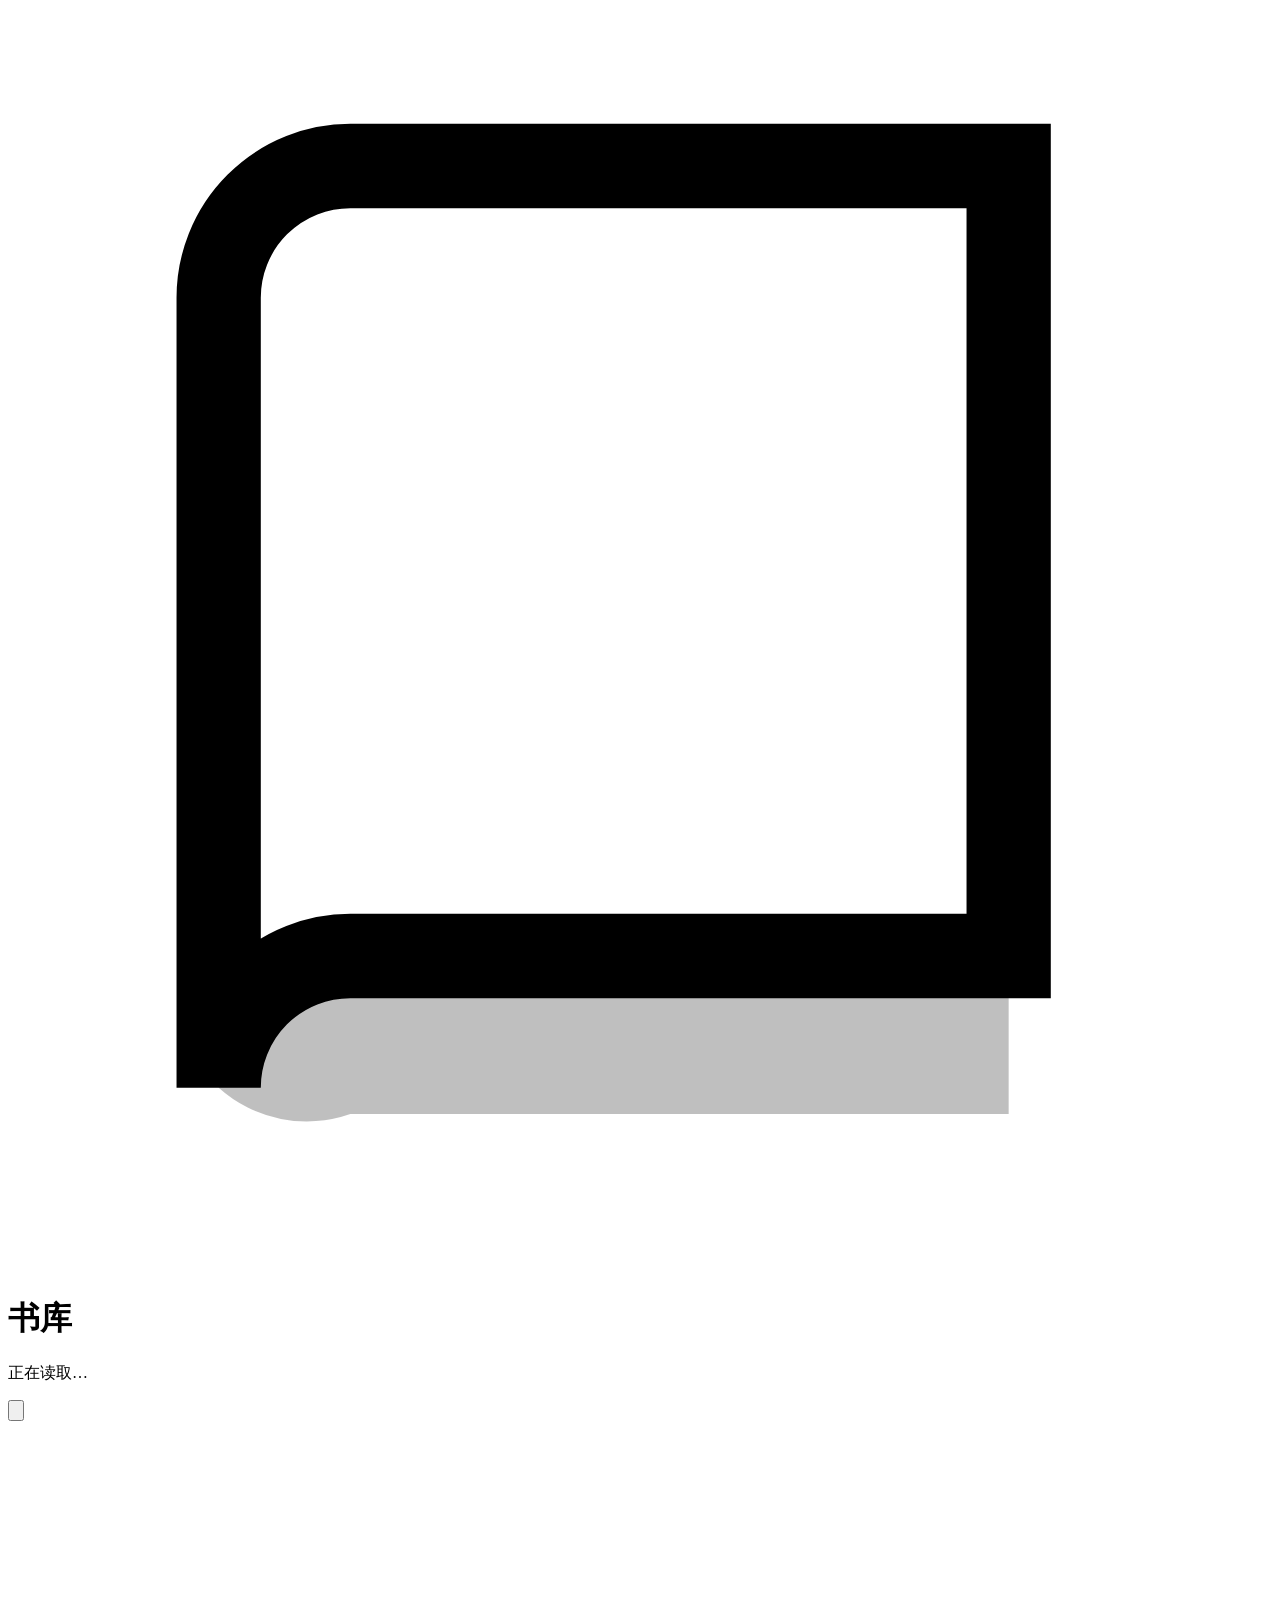
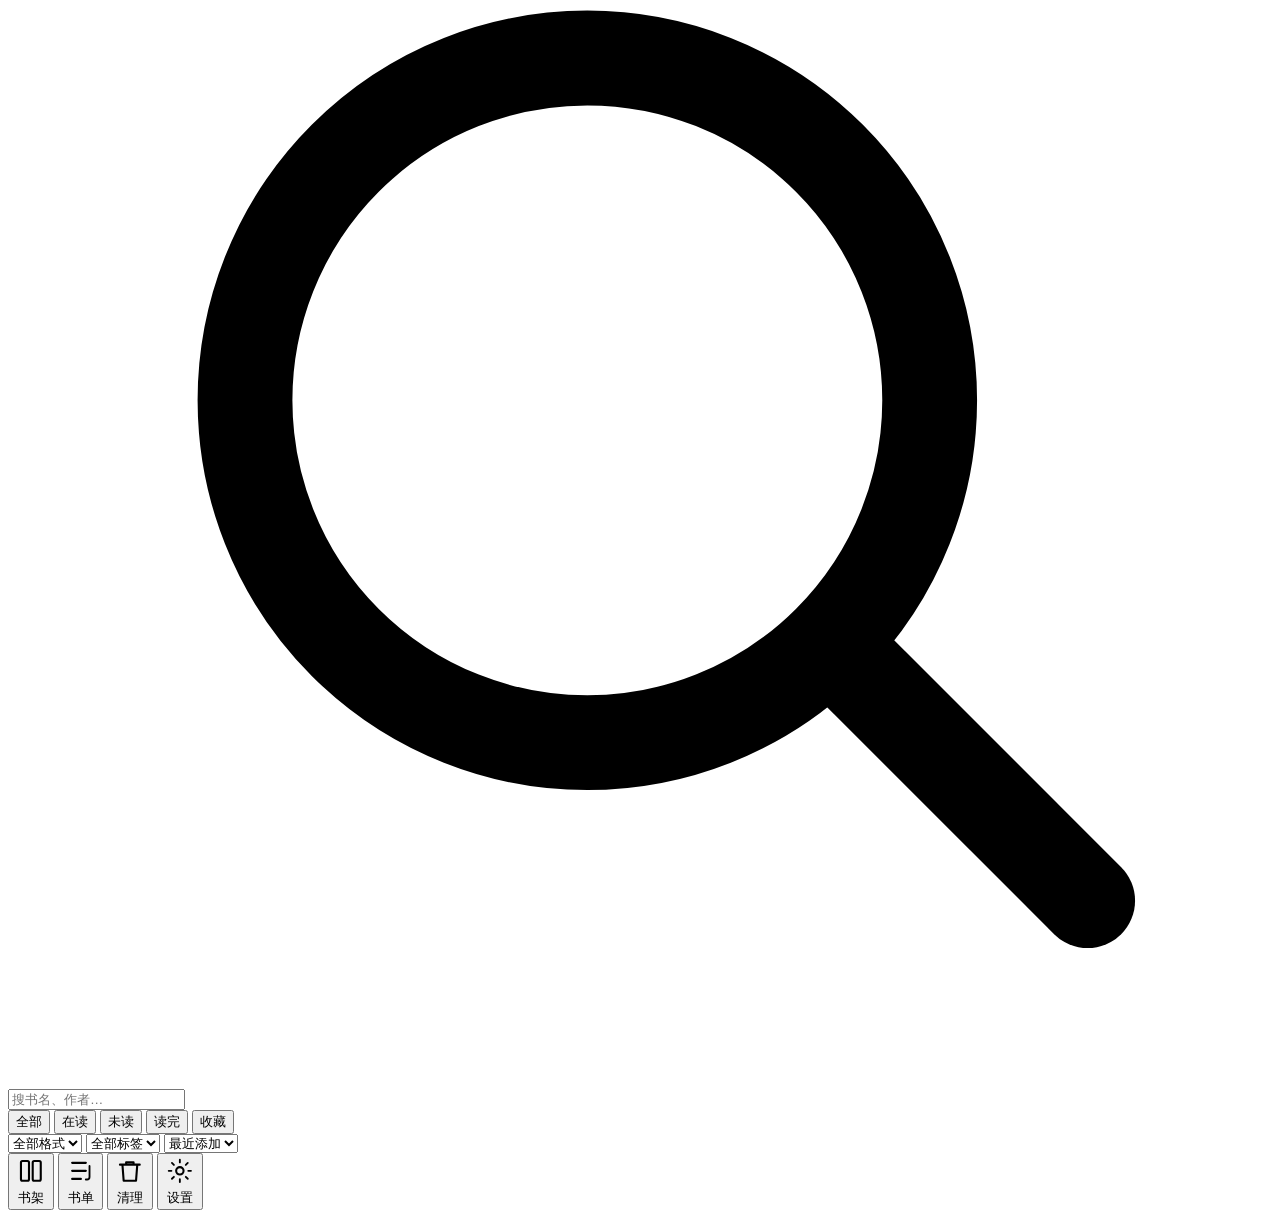
==== bookcase-android/app/src/main/python/static/index.html @ 0747f791 "书库 v1.12.0：本地电子书库（Web + Android） - bookcase/：Python 标准库 + SQLite 的 Web / 私有云版，支持扫描、上传备份、下载、书单、标签、阅读进" ====
<!doctype html>
<html lang="zh-CN">
<head>
<meta charset="utf-8">
<meta name="viewport" content="width=device-width,initial-scale=1,viewport-fit=cover,maximum-scale=1">
<meta name="theme-color" content="#121009">
<meta name="apple-mobile-web-app-capable" content="yes">
<title>书库</title>
<link rel="manifest" href="/static/manifest.json">
<link rel="icon" href="/static/icon.svg" type="image/svg+xml">
<script>try{var t=localStorage.getItem('bookcase-theme');if(t)document.documentElement.dataset.theme=t;}catch(e){}</script>
<link rel="stylesheet" href="/static/style.css?v=19">
</head>
<body>

<div id="app">
  <header id="topbar">
    <div class="brand">
      <svg viewBox="0 0 24 24" class="logo" aria-hidden="true"><path d="M4 5.5A2.5 2.5 0 0 1 6.5 3H19v15H6.5A2.5 2.5 0 0 0 4 20.5V5.5Z" fill="none" stroke="currentColor" stroke-width="1.6"/><path d="M4 20.5A2.5 2.5 0 0 1 6.5 18H19v3H6.5A2.5 2.5 0 0 1 4 20.5Z" fill="currentColor" opacity=".25"/></svg>
      <div>
        <h1>书库</h1>
        <p id="subtitle">正在读取…</p>
      </div>
    </div>
    <button id="scanBtn" class="icon-btn" title="检查新书" aria-label="检查新书">
      <svg viewBox="0 0 24 24" aria-hidden="true"><path d="M20 11a8 8 0 1 0-2.3 6.3M20 5v6h-6" fill="none" stroke="currentColor" stroke-width="1.8" stroke-linecap="round" stroke-linejoin="round"/></svg>
    </button>
  </header>

  <div id="scanline" class="scanline" hidden></div>

  <main>
    <!-- 书架 -->
    <section id="view-shelf">
      <div id="listBanner" class="list-banner" hidden>
        <div class="lb-head">
          <span class="lb-name" id="lbName"></span>
          <button id="lbEdit" class="icon-btn small" aria-label="编辑书单">✎</button>
          <button id="lbClose" class="icon-btn small" aria-label="退出书单">×</button>
        </div>
        <p class="lb-note" id="lbNote"></p>
        <div class="lb-meta" id="lbMeta"></div>
        <div class="pbar lb-bar"><span id="lbBar"></span></div>
        <div class="lb-actions">
          <button id="lbAdd" class="btn small">＋ 添加书籍</button>
          <button id="lbShare" class="btn small">分享书单</button>
        </div>
      </div>

      <div class="searchwrap">
        <svg viewBox="0 0 24 24" aria-hidden="true"><circle cx="11" cy="11" r="6.5" fill="none" stroke="currentColor" stroke-width="1.8"/><path d="m16 16 4.5 4.5" stroke="currentColor" stroke-width="1.8" stroke-linecap="round"/></svg>
        <input id="search" type="search" placeholder="搜书名、作者…" autocomplete="off" enterkeyhint="search">
      </div>

      <div class="chips" id="statusChips">
        <button class="chip active" data-status="all">全部</button>
        <button class="chip" data-status="reading">在读</button>
        <button class="chip" data-status="unread">未读</button>
        <button class="chip" data-status="done">读完</button>
        <button class="chip" data-favorite="1">收藏</button>
      </div>

      <div class="selectrow">
        <select id="formatSel" aria-label="格式">
          <option value="all">全部格式</option>
          <option value="epub">EPUB</option>
          <option value="pdf">PDF</option>
          <option value="mobi">MOBI</option>
          <option value="azw3">AZW3</option>
        </select>
        <select id="tagSel" aria-label="标签">
          <option value="">全部标签</option>
        </select>
        <select id="sortSel" aria-label="排序">
          <option value="added">最近添加</option>
          <option value="recent">最近更新</option>
          <option value="title">按书名</option>
          <option value="author">按作者</option>
          <option value="size">按大小</option>
        </select>
      </div>

      <div id="grid" class="grid"></div>
      <div id="shelfEmpty" class="empty" hidden></div>
    </section>

    <!-- 书单 -->
    <section id="view-lists" hidden>
      <div class="lists-head">
        <div>
          <h2 class="view-title">书单</h2>
          <p class="hint" style="margin:2px 0 0">按阶段建书单，各自记录进度</p>
        </div>
        <div class="head-actions">
          <button id="listTransferBtn" class="btn small">迁移</button>
          <button id="newListBtn" class="btn small primary">＋ 新建</button>
        </div>
      </div>
      <div id="listGrid" class="listgrid"></div>
      <div id="listsEmpty" class="empty" hidden>
        <strong>还没有书单</strong>
        比如「2026 冬 · 社会学入门」<br>一个阶段一个阶段地攒，就是自己的知识体系
      </div>
    </section>

    <!-- 清理 -->
    <section id="view-clean" hidden>
      <div class="clean-summary" id="cleanSummary"></div>
      <div id="cleanBody"></div>
    </section>

    <!-- 设置 -->
    <section id="view-settings" hidden>
      <div class="settings-block">
        <h3>扫描目录</h3>
        <p class="hint">只读取这些目录里的电子书，不会移动或修改原文件。</p>
        <div id="rootList" class="rootlist"></div>
        <div class="addrow">
          <input id="newRoot" type="text" placeholder="/sdcard/其他目录" spellcheck="false">
          <button id="addRootBtn" class="btn small">添加</button>
        </div>
      </div>
      <div class="settings-block">
        <h3>书库状态</h3>
        <div id="settingsStats" class="statgrid"></div>
        <button id="rescanBtn" class="btn wide">重新扫描</button>
        <p id="scanDetail" class="hint"></p>
        <p id="scanError" class="hint warn" hidden></p>
      </div>
      <div class="settings-block">
        <h3>目录检查</h3>
        <p class="hint">扫不到书时点这里：看书库能读到哪些目录，以及有没有漏掉的有书目录。</p>
        <button id="checkRootsBtn" class="btn wide">检查目录</button>
        <div id="rootCheck" class="rootcheck"></div>
      </div>
      <div class="settings-block">
        <h3>导入书单包</h3>
        <p class="hint">收到别人分享的书单 zip 后，先保存到 Download（微信里的文件要点「用其他应用打开」再存），再点这里找它。</p>
        <button id="findImportBtn" class="btn wide">查找书单包</button>
        <div id="importList" class="rootcheck"></div>
      </div>
      <div class="settings-block">
        <h3>外观</h3>
        <p class="hint">切换书库界面的日/夜配色；阅读器里的日/夜仍单独控制。</p>
        <div class="statusrow" id="themeRow">
          <button class="chip" data-theme-btn="dark">黑夜</button>
          <button class="chip" data-theme-btn="light">白天</button>
        </div>
      </div>
      <div class="settings-block">
        <h3>说明</h3>
        <ul class="notes">
          <li>书库只做索引：数据库和封面存在 <code>bookcase/</code> 里，原书不动。</li>
          <li>回收站在 <code>/sdcard/Download/.bookcase-trash</code>，删除只是移进去。</li>
          <li>EPUB 可在书库内阅读并自动记进度；PDF 会交给浏览器打开。</li>
          <li>详情页里可把书移入回收站，只是搬家，能找回。</li>
          <li>浏览器菜单里「添加到主屏幕」，就能像 App 一样从桌面直接进。</li>
        </ul>
      </div>
      <p class="version" id="appVersion">Bookcase · 本地服务 127.0.0.1</p>
    </section>
  </main>

  <nav id="bottomnav">
    <button class="navbtn active" data-view="shelf">
      <svg viewBox="0 0 24 24" aria-hidden="true"><rect x="4" y="4" width="6.5" height="16" rx="1.2" fill="none" stroke="currentColor" stroke-width="1.7"/><rect x="13.5" y="4" width="6.5" height="16" rx="1.2" fill="none" stroke="currentColor" stroke-width="1.7"/></svg>
      <span>书架</span>
    </button>
    <button class="navbtn" data-view="lists">
      <svg viewBox="0 0 24 24" aria-hidden="true"><path d="M5 5.5h11M5 12h11M5 18.5h7" stroke="currentColor" stroke-width="1.8" stroke-linecap="round"/><path d="M19 8v9a2 2 0 0 1-2 2h-1" fill="none" stroke="currentColor" stroke-width="1.5" stroke-linecap="round"/></svg>
      <span>书单</span>
    </button>
    <button class="navbtn" data-view="clean">
      <svg viewBox="0 0 24 24" aria-hidden="true"><path d="M4 7h16M9 7V5h6v2M6 7l1 13h10l1-13" fill="none" stroke="currentColor" stroke-width="1.7" stroke-linecap="round" stroke-linejoin="round"/></svg>
      <span>清理</span>
    </button>
    <button class="navbtn" data-view="settings">
      <svg viewBox="0 0 24 24" aria-hidden="true"><circle cx="12" cy="12" r="3" fill="none" stroke="currentColor" stroke-width="1.7"/><path d="M12 3v2.2M12 18.8V21M3 12h2.2M18.8 12H21M5.6 5.6l1.6 1.6M16.8 16.8l1.6 1.6M18.4 5.6l-1.6 1.6M7.2 16.8l-1.6 1.6" stroke="currentColor" stroke-width="1.5" stroke-linecap="round"/></svg>
      <span>设置</span>
    </button>
  </nav>
</div>

<!-- 详情 -->
<div id="detail" class="sheet" hidden>
  <div class="sheet-bg" data-close="1"></div>
  <div class="sheet-panel">
    <div class="grabber"></div>
    <div id="detailBody"></div>
  </div>
</div>

<!-- 书单编辑 -->
<div id="listSheet" class="sheet" hidden>
  <div class="sheet-bg" data-close-list="1"></div>
  <div class="sheet-panel">
    <div class="grabber"></div>
    <h3 id="listSheetTitle" class="sheet-title">新建书单</h3>
    <div class="field">
      <label>名称</label>
      <input id="listName" maxlength="40" placeholder="如：2026 冬 · 社会学入门">
    </div>
    <div class="field">
      <label>说明（可选）</label>
      <textarea id="listNote" rows="4" placeholder="这一阶段想解决什么问题、阅读顺序、笔记…"></textarea>
    </div>
    <div class="d-actions">
      <button id="listSaveBtn" class="btn primary">保存</button>
      <button id="listDeleteBtn" class="btn danger" hidden>删除书单</button>
    </div>
  </div>
</div>

<!-- 选书进书单 -->
<div id="picker" class="sheet" hidden>
  <div class="sheet-bg" data-close-picker="1"></div>
  <div class="sheet-panel picker-panel">
    <div class="grabber"></div>
    <h3 id="pickerTitle" class="sheet-title">添加书籍</h3>
    <input id="pickerSearch" class="picker-search" placeholder="搜书名、作者…">
    <div id="pickerList" class="picker-list"></div>
    <div class="picker-foot">
      <span id="pickerCount">已选 0 本</span>
      <button id="pickerSave" class="btn primary small">完成</button>
    </div>
  </div>
</div>

<!-- 检查新书结果 -->
<div id="newSheet" class="sheet" hidden>
  <div class="sheet-bg" data-close-new="1"></div>
  <div class="sheet-panel">
    <div class="grabber"></div>
    <h3 class="sheet-title" id="newTitle">发现新书</h3>
    <div id="newList" class="new-list"></div>
    <div class="d-actions">
      <button class="btn" id="newSettingsBtn">书不在扫描目录里？去添加目录</button>
      <button class="btn primary" data-close-new="1">知道了</button>
    </div>
  </div>
</div>

<!-- 长按删除 -->
<div id="deleteSheet" class="sheet" hidden>
  <div class="sheet-bg" data-close-delete="1"></div>
  <div class="sheet-panel">
    <div class="grabber"></div>
    <h3 class="sheet-title" id="deleteTitle">删除这本书？</h3>
    <div id="deletePreview" class="delete-preview"></div>
    <p class="c-note" style="margin:0 0 2px">文件会移入回收站，之后可以手动找回；书单里的关联会一并清除。</p>
    <div class="d-actions">
      <button id="deleteTrashBtn" class="btn danger">移入回收站</button>
      <button class="btn" data-close-delete="1">取消</button>
    </div>
  </div>
</div>

<!-- 阅读器 -->
<div id="reader" class="reader" hidden>
  <div class="reader-head">
    <button id="readerBack" class="icon-btn" aria-label="返回">
      <svg viewBox="0 0 24 24" aria-hidden="true"><path d="M15 5l-7 7 7 7" fill="none" stroke="currentColor" stroke-width="1.9" stroke-linecap="round" stroke-linejoin="round"/></svg>
    </button>
    <div class="reader-title" id="readerTitle"></div>
    <div class="reader-pct" id="readerPct">0%</div>
  </div>
  <div id="viewer" class="viewer"></div>
  <div class="read-progress hidden" id="epubProgress">
    <input type="range" id="epubRange" min="1" max="1" value="1" step="1" aria-label="阅读进度">
    <span class="rp-label" id="epubPageLabel">…</span>
  </div>
  <div class="read-wake" id="epubWake" hidden></div>
  <div class="reader-foot">
    <button id="fontMinus" class="rbtn">A−</button>
    <button id="fontPlus" class="rbtn">A+</button>
    <button id="themeBtn" class="rbtn">夜</button>
    <div class="spacer"></div>
    <button id="prevPage" class="rbtn">‹</button>
    <button id="nextPage" class="rbtn">›</button>
  </div>
</div>

<div id="pdfReader" class="reader" hidden>
  <div class="reader-head">
    <button id="pdfBack" class="icon-btn" aria-label="返回">
      <svg viewBox="0 0 24 24" aria-hidden="true"><path d="M15 5l-7 7 7 7" fill="none" stroke="currentColor" stroke-width="1.9" stroke-linecap="round" stroke-linejoin="round"/></svg>
    </button>
    <div class="reader-title" id="pdfTitle"></div>
    <div class="reader-pct" id="pdfPct">…</div>
  </div>
  <div id="pdfView" class="pdf-view"><canvas id="pdfCanvas"></canvas></div>
  <div class="read-progress hidden" id="pdfProgress">
    <input type="range" id="pdfRange" min="1" max="1" value="1" step="1" aria-label="阅读进度">
    <span class="rp-label" id="pdfPageLabel">1 / 1</span>
  </div>
  <div class="read-wake" id="pdfWake" hidden></div>
  <div class="reader-foot">
    <button id="pdfPrev" class="rbtn">‹</button>
    <span id="pdfInfo" class="pdf-info">1 / 1</span>
    <button id="pdfNext" class="rbtn">›</button>
    <div class="spacer"></div>
    <button id="pdfClose" class="rbtn">返回书架</button>
  </div>
</div>

<div id="transferSheet" class="sheet" hidden>
  <div class="sheet-bg" data-close-transfer="1"></div>
  <div class="sheet-panel">
    <div class="grabber"></div>
    <h3 class="sheet-title">书单迁移</h3>
    <p class="c-note" style="margin:0 0 10px">旧设备点「导出到文本框」并复制，新设备粘贴后点「导入」。书按哈希、书名+作者匹配，不需要路径一致。</p>
    <textarea id="transferText" class="transfer-text" placeholder="在这里粘贴书单 JSON…" spellcheck="false"></textarea>
    <div class="d-actions">
      <button id="transferExport" class="btn">导出到文本框</button>
      <button id="transferCopy" class="btn">复制</button>
      <button id="transferImport" class="btn primary">导入</button>
      <button class="btn" data-close-transfer="1">关闭</button>
    </div>
  </div>
</div>

<div id="confirmSheet" class="sheet" hidden>
  <div class="sheet-bg" data-confirm-cancel="1"></div>
  <div class="sheet-panel">
    <div class="grabber"></div>
    <h3 class="sheet-title" id="confirmTitle">确认</h3>
    <p id="confirmText" class="c-note" style="font-size:.82rem;line-height:1.7;color:var(--muted)"></p>
    <div class="d-actions">
      <button id="confirmOk" class="btn primary">确定</button>
      <button class="btn" data-confirm-cancel="1">取消</button>
    </div>
  </div>
</div>

<input id="coverInput" type="file" accept="image/*" hidden>
<div id="toast" class="toast"></div>

<script src="/static/vendor/jszip.min.js"></script>
<script src="/static/vendor/epub.min.js"></script>
<script src="/static/vendor/pdf.min.js"></script>
<script src="/static/app.js?v=26"></script>
</body>
</html>
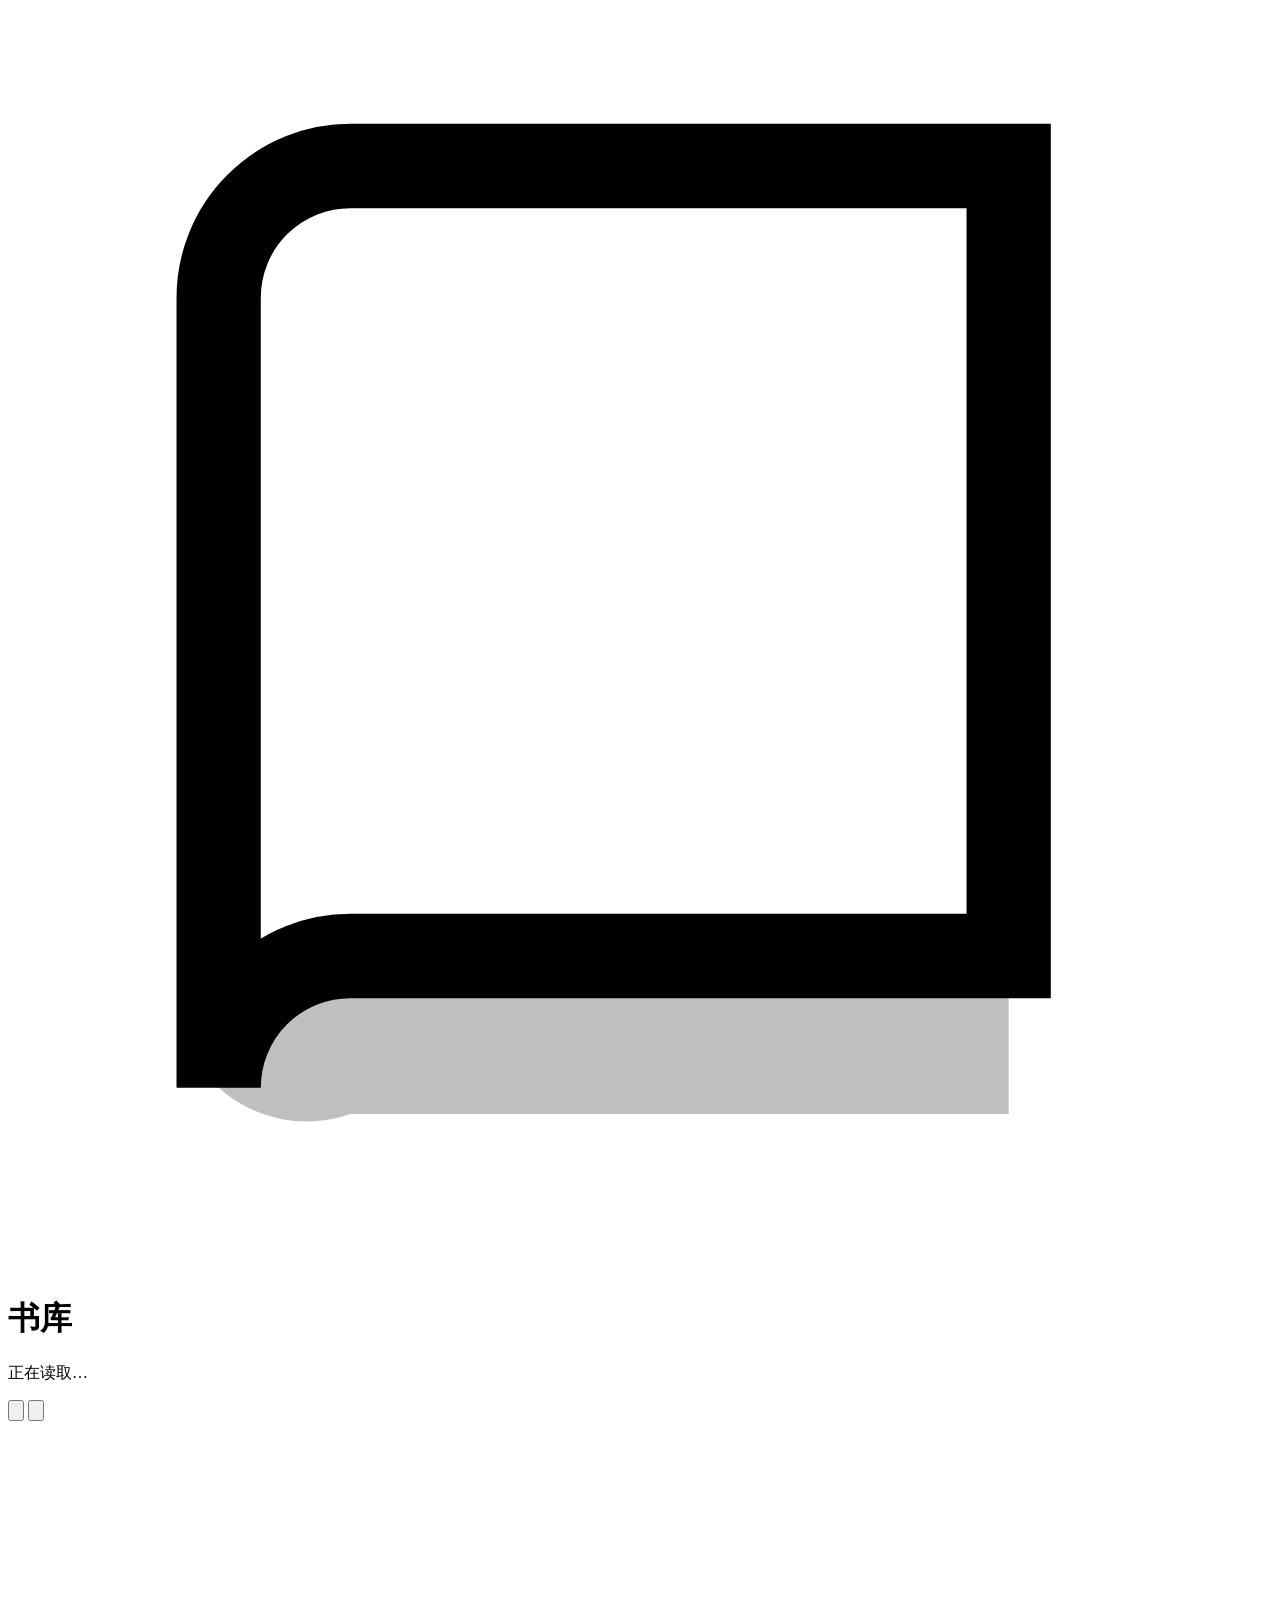
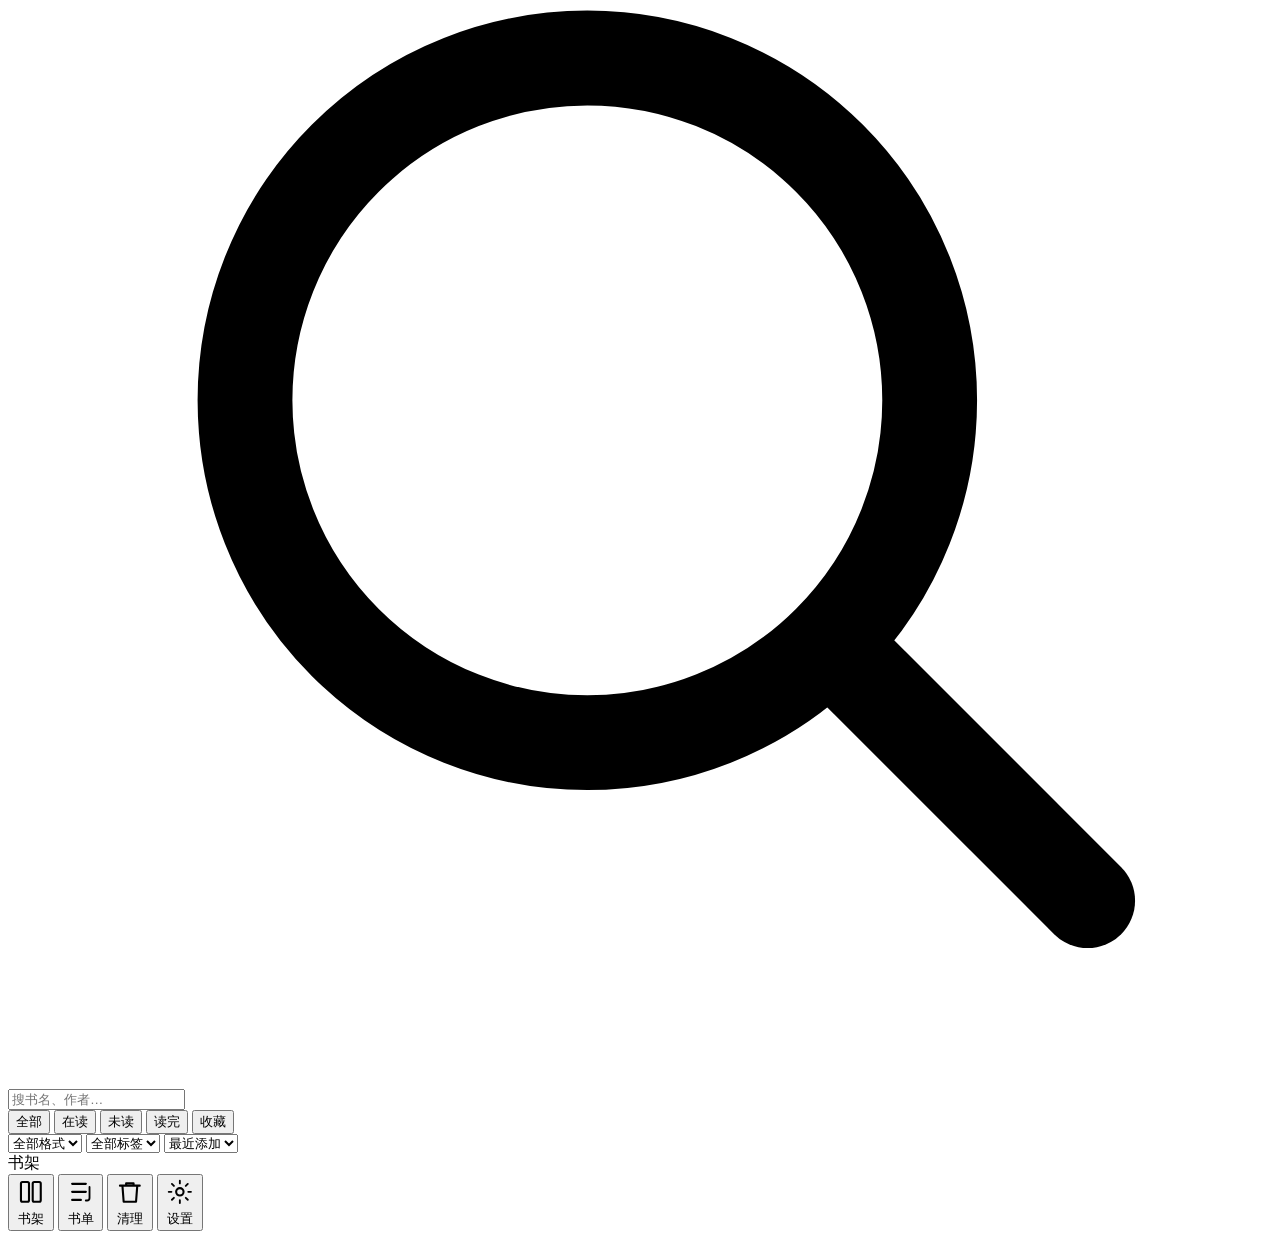
==== commit df61ddae: "feat(android): 同步索引书架与主题切换 Android 内嵌的前端和 Web 版共用一套代码：同样的列表、同样的冷灰蓝配色，主题默认改成浅色，顶栏加了日夜切换（设置页原来的开关保留）。" ====
--- a/bookcase-android/app/src/main/python/static/index.html
+++ b/bookcase-android/app/src/main/python/static/index.html
@@ -3,13 +3,14 @@
 <head>
 <meta charset="utf-8">
 <meta name="viewport" content="width=device-width,initial-scale=1,viewport-fit=cover,maximum-scale=1">
-<meta name="theme-color" content="#121009">
+<meta name="theme-color" content="#e7ebf0">
 <meta name="apple-mobile-web-app-capable" content="yes">
 <title>书库</title>
 <link rel="manifest" href="/static/manifest.json">
 <link rel="icon" href="/static/icon.svg" type="image/svg+xml">
-<script>try{var t=localStorage.getItem('bookcase-theme');if(t)document.documentElement.dataset.theme=t;}catch(e){}</script>
+<script>try{var t=localStorage.getItem('bookcase-theme')||'light';document.documentElement.dataset.theme=t;}catch(e){}</script>
 <link rel="stylesheet" href="/static/style.css?v=19">
+<link rel="stylesheet" href="/static/f1.css?v=1">
 </head>
 <body>
 
@@ -22,6 +23,9 @@
         <p id="subtitle">正在读取…</p>
       </div>
     </div>
+    <button id="themeToggle" class="icon-btn" title="切换夜间模式" aria-label="切换夜间模式">
+      <svg viewBox="0 0 24 24" aria-hidden="true"><path d="M20.5 14.5A8.5 8.5 0 0 1 9.5 3.5a8.5 8.5 0 1 0 11 11Z" fill="none" stroke="currentColor" stroke-width="1.8" stroke-linejoin="round"/></svg>
+    </button>
     <button id="scanBtn" class="icon-btn" title="检查新书" aria-label="检查新书">
       <svg viewBox="0 0 24 24" aria-hidden="true"><path d="M20 11a8 8 0 1 0-2.3 6.3M20 5v6h-6" fill="none" stroke="currentColor" stroke-width="1.8" stroke-linecap="round" stroke-linejoin="round"/></svg>
     </button>
@@ -80,6 +84,7 @@
         </select>
       </div>
 
+      <div class="f1-head"><span>书架</span><b id="shelfCount"></b></div>
       <div id="grid" class="grid"></div>
       <div id="shelfEmpty" class="empty" hidden></div>
     </section>
